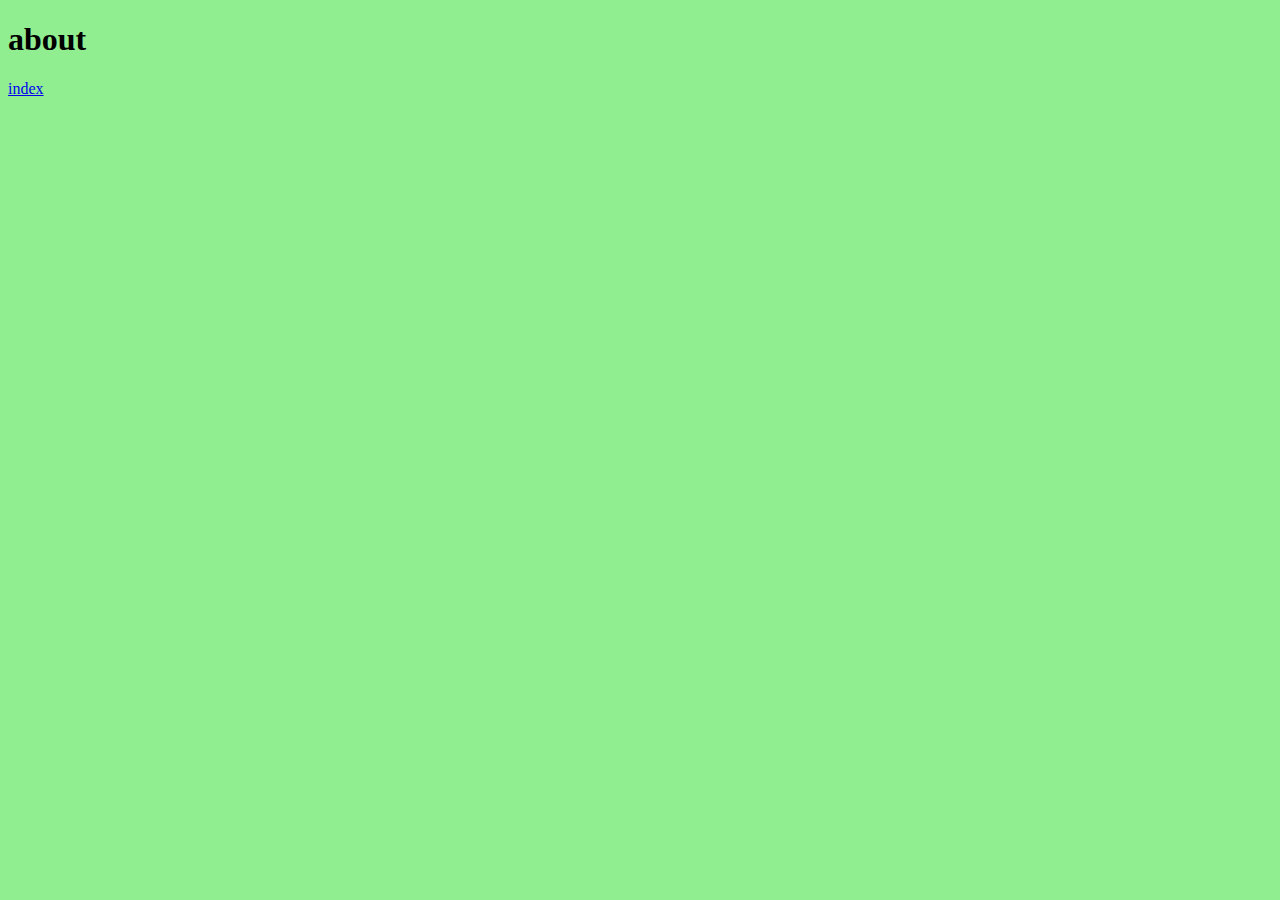
==== about.html @ c7c61c60 "初始化網頁" ====
<!DOCTYPE html>
<html lang="zh-Hant-TW">
<head>
    <meta charset="UTF-8">
    <meta http-equiv="X-UA-Compatible" content="IE=edge">
    <meta name="viewport" content="width=device-width, initial-scale=1.0">
    <title>Document</title>
    <link rel="stylesheet" href="./style/all.css">
</head>
<body>
    <h1>about</h1>
    <a href="./index.html">index</a>
</body>
</html>
---- style/all.css ----
@charset "utf-8";

body {
    background-color: lightgreen;
}
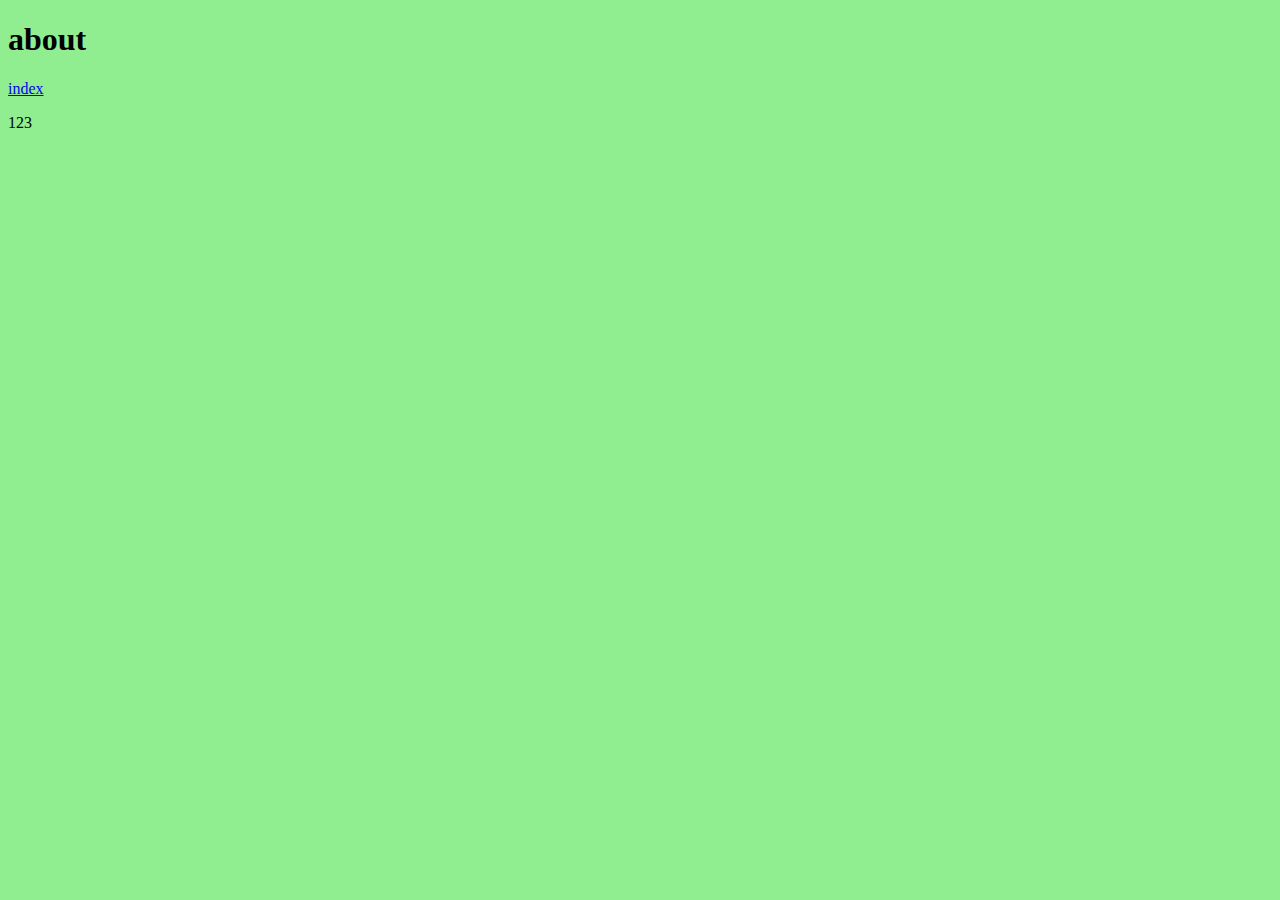
==== commit 77ede3d3: "+p" ====
--- a/about.html
+++ b/about.html
@@ -10,5 +10,6 @@
 <body>
     <h1>about</h1>
     <a href="./index.html">index</a>
+    <p>123</p>
 </body>
 </html>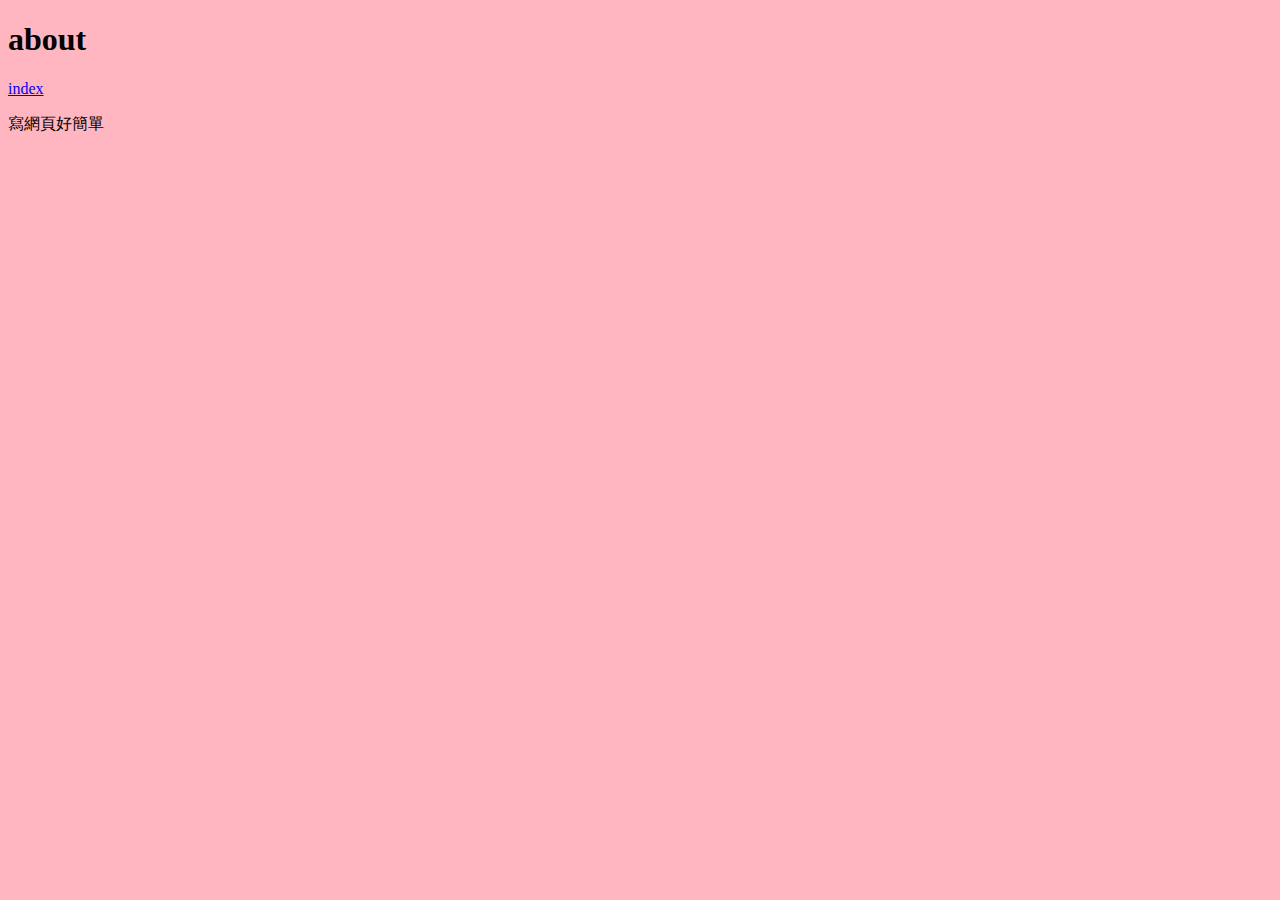
==== commit 267c33a1: "說點話 換背景" ====
--- a/about.html
+++ b/about.html
@@ -10,6 +10,6 @@
 <body>
     <h1>about</h1>
     <a href="./index.html">index</a>
-    <p>123</p>
+    <p>寫網頁好簡單</p>
 </body>
 </html>--- a/style/all.css
+++ b/style/all.css
@@ -1,5 +1,5 @@
 @charset "utf-8";
 
 body {
-    background-color: lightgreen;
+    background-color: lightpink;
 }